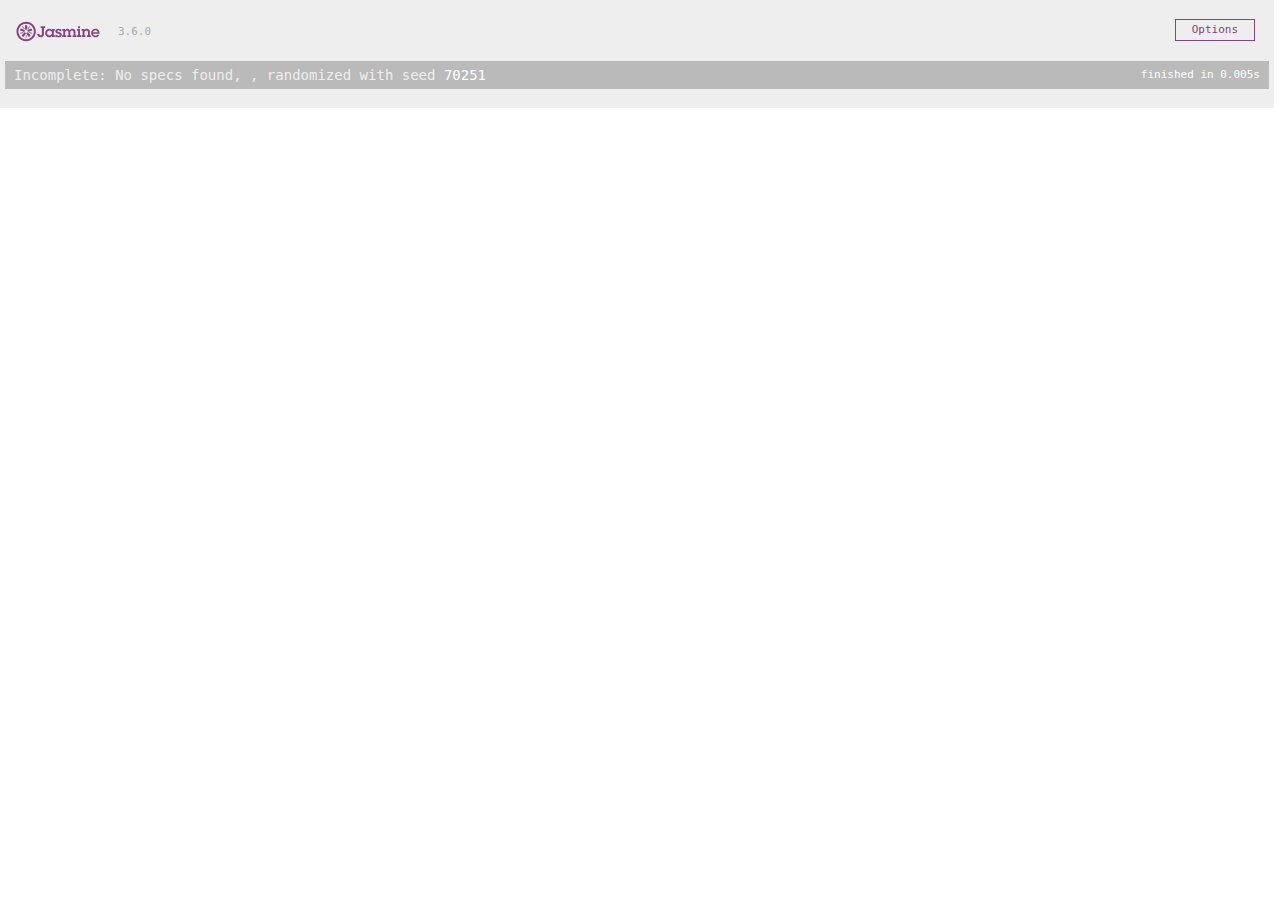
==== js/jasmine/SpecRunner.html @ 1514d3fb "Tests: Added jasmine 3.6.0 standalone version" ====
<!DOCTYPE html>
<html>
<head>
  <meta charset="utf-8">
  <title>Jasmine Spec Runner v3.6.0</title>

  <link rel="shortcut icon" type="image/png" href="lib/jasmine-3.6.0/jasmine_favicon.png">
  <link rel="stylesheet" href="lib/jasmine-3.6.0/jasmine.css">

  <script src="lib/jasmine-3.6.0/jasmine.js"></script>
  <script src="lib/jasmine-3.6.0/jasmine-html.js"></script>
  <script src="lib/jasmine-3.6.0/boot.js"></script>

  <!-- include source files here... -->

  <!-- include spec files here... -->

</head>

<body>
</body>
</html>
---- js/jasmine/lib/jasmine-3.6.0/jasmine.css ----
@charset "UTF-8";
body { overflow-y: scroll; }

.jasmine_html-reporter { width: 100%; background-color: #eee; padding: 5px; margin: -8px; font-size: 11px; font-family: Monaco, "Lucida Console", monospace; line-height: 14px; color: #333; }

.jasmine_html-reporter a { text-decoration: none; }

.jasmine_html-reporter a:hover { text-decoration: underline; }

.jasmine_html-reporter p, .jasmine_html-reporter h1, .jasmine_html-reporter h2, .jasmine_html-reporter h3, .jasmine_html-reporter h4, .jasmine_html-reporter h5, .jasmine_html-reporter h6 { margin: 0; line-height: 14px; }

.jasmine_html-reporter .jasmine-banner, .jasmine_html-reporter .jasmine-symbol-summary, .jasmine_html-reporter .jasmine-summary, .jasmine_html-reporter .jasmine-result-message, .jasmine_html-reporter .jasmine-spec .jasmine-description, .jasmine_html-reporter .jasmine-spec-detail .jasmine-description, .jasmine_html-reporter .jasmine-alert .jasmine-bar, .jasmine_html-reporter .jasmine-stack-trace { padding-left: 9px; padding-right: 9px; }

.jasmine_html-reporter .jasmine-banner { position: relative; }

.jasmine_html-reporter .jasmine-banner .jasmine-title { background: url("[data-uri]") no-repeat; background: url("[data-uri]") no-repeat, none; -moz-background-size: 100%; -o-background-size: 100%; -webkit-background-size: 100%; background-size: 100%; display: block; float: left; width: 90px; height: 25px; }

.jasmine_html-reporter .jasmine-banner .jasmine-version { margin-left: 14px; position: relative; top: 6px; }

.jasmine_html-reporter #jasmine_content { position: fixed; right: 100%; }

.jasmine_html-reporter .jasmine-version { color: #aaa; }

.jasmine_html-reporter .jasmine-banner { margin-top: 14px; }

.jasmine_html-reporter .jasmine-duration { color: #fff; float: right; line-height: 28px; padding-right: 9px; }

.jasmine_html-reporter .jasmine-symbol-summary { overflow: hidden; margin: 14px 0; }

.jasmine_html-reporter .jasmine-symbol-summary li { display: inline-block; height: 10px; width: 14px; font-size: 16px; }

.jasmine_html-reporter .jasmine-symbol-summary li.jasmine-passed { font-size: 14px; }

.jasmine_html-reporter .jasmine-symbol-summary li.jasmine-passed:before { color: #007069; content: "•"; }

.jasmine_html-reporter .jasmine-symbol-summary li.jasmine-failed { line-height: 9px; }

.jasmine_html-reporter .jasmine-symbol-summary li.jasmine-failed:before { color: #ca3a11; content: "×"; font-weight: bold; margin-left: -1px; }

.jasmine_html-reporter .jasmine-symbol-summary li.jasmine-excluded { font-size: 14px; }

.jasmine_html-reporter .jasmine-symbol-summary li.jasmine-excluded:before { color: #bababa; content: "•"; }

.jasmine_html-reporter .jasmine-symbol-summary li.jasmine-excluded-no-display { font-size: 14px; display: none; }

.jasmine_html-reporter .jasmine-symbol-summary li.jasmine-pending { line-height: 17px; }

.jasmine_html-reporter .jasmine-symbol-summary li.jasmine-pending:before { color: #ba9d37; content: "*"; }

.jasmine_html-reporter .jasmine-symbol-summary li.jasmine-empty { font-size: 14px; }

.jasmine_html-reporter .jasmine-symbol-summary li.jasmine-empty:before { color: #ba9d37; content: "•"; }

.jasmine_html-reporter .jasmine-run-options { float: right; margin-right: 5px; border: 1px solid #8a4182; color: #8a4182; position: relative; line-height: 20px; }

.jasmine_html-reporter .jasmine-run-options .jasmine-trigger { cursor: pointer; padding: 8px 16px; }

.jasmine_html-reporter .jasmine-run-options .jasmine-payload { position: absolute; display: none; right: -1px; border: 1px solid #8a4182; background-color: #eee; white-space: nowrap; padding: 4px 8px; }

.jasmine_html-reporter .jasmine-run-options .jasmine-payload.jasmine-open { display: block; }

.jasmine_html-reporter .jasmine-bar { line-height: 28px; font-size: 14px; display: block; color: #eee; }

.jasmine_html-reporter .jasmine-bar.jasmine-failed, .jasmine_html-reporter .jasmine-bar.jasmine-errored { background-color: #ca3a11; border-bottom: 1px solid #eee; }

.jasmine_html-reporter .jasmine-bar.jasmine-passed { background-color: #007069; }

.jasmine_html-reporter .jasmine-bar.jasmine-incomplete { background-color: #bababa; }

.jasmine_html-reporter .jasmine-bar.jasmine-skipped { background-color: #bababa; }

.jasmine_html-reporter .jasmine-bar.jasmine-warning { background-color: #ba9d37; color: #333; }

.jasmine_html-reporter .jasmine-bar.jasmine-menu { background-color: #fff; color: #aaa; }

.jasmine_html-reporter .jasmine-bar.jasmine-menu a { color: #333; }

.jasmine_html-reporter .jasmine-bar a { color: white; }

.jasmine_html-reporter.jasmine-spec-list .jasmine-bar.jasmine-menu.jasmine-failure-list, .jasmine_html-reporter.jasmine-spec-list .jasmine-results .jasmine-failures { display: none; }

.jasmine_html-reporter.jasmine-failure-list .jasmine-bar.jasmine-menu.jasmine-spec-list, .jasmine_html-reporter.jasmine-failure-list .jasmine-summary { display: none; }

.jasmine_html-reporter .jasmine-results { margin-top: 14px; }

.jasmine_html-reporter .jasmine-summary { margin-top: 14px; }

.jasmine_html-reporter .jasmine-summary ul { list-style-type: none; margin-left: 14px; padding-top: 0; padding-left: 0; }

.jasmine_html-reporter .jasmine-summary ul.jasmine-suite { margin-top: 7px; margin-bottom: 7px; }

.jasmine_html-reporter .jasmine-summary li.jasmine-passed a { color: #007069; }

.jasmine_html-reporter .jasmine-summary li.jasmine-failed a { color: #ca3a11; }

.jasmine_html-reporter .jasmine-summary li.jasmine-empty a { color: #ba9d37; }

.jasmine_html-reporter .jasmine-summary li.jasmine-pending a { color: #ba9d37; }

.jasmine_html-reporter .jasmine-summary li.jasmine-excluded a { color: #bababa; }

.jasmine_html-reporter .jasmine-specs li.jasmine-passed a:before { content: "• "; }

.jasmine_html-reporter .jasmine-specs li.jasmine-failed a:before { content: "× "; }

.jasmine_html-reporter .jasmine-specs li.jasmine-empty a:before { content: "* "; }

.jasmine_html-reporter .jasmine-specs li.jasmine-pending a:before { content: "• "; }

.jasmine_html-reporter .jasmine-specs li.jasmine-excluded a:before { content: "• "; }

.jasmine_html-reporter .jasmine-description + .jasmine-suite { margin-top: 0; }

.jasmine_html-reporter .jasmine-suite { margin-top: 14px; }

.jasmine_html-reporter .jasmine-suite a { color: #333; }

.jasmine_html-reporter .jasmine-failures .jasmine-spec-detail { margin-bottom: 28px; }

.jasmine_html-reporter .jasmine-failures .jasmine-spec-detail .jasmine-description { background-color: #ca3a11; color: white; }

.jasmine_html-reporter .jasmine-failures .jasmine-spec-detail .jasmine-description a { color: white; }

.jasmine_html-reporter .jasmine-result-message { padding-top: 14px; color: #333; white-space: pre-wrap; }

.jasmine_html-reporter .jasmine-result-message span.jasmine-result { display: block; }

.jasmine_html-reporter .jasmine-stack-trace { margin: 5px 0 0 0; max-height: 224px; overflow: auto; line-height: 18px; color: #666; border: 1px solid #ddd; background: white; white-space: pre; }
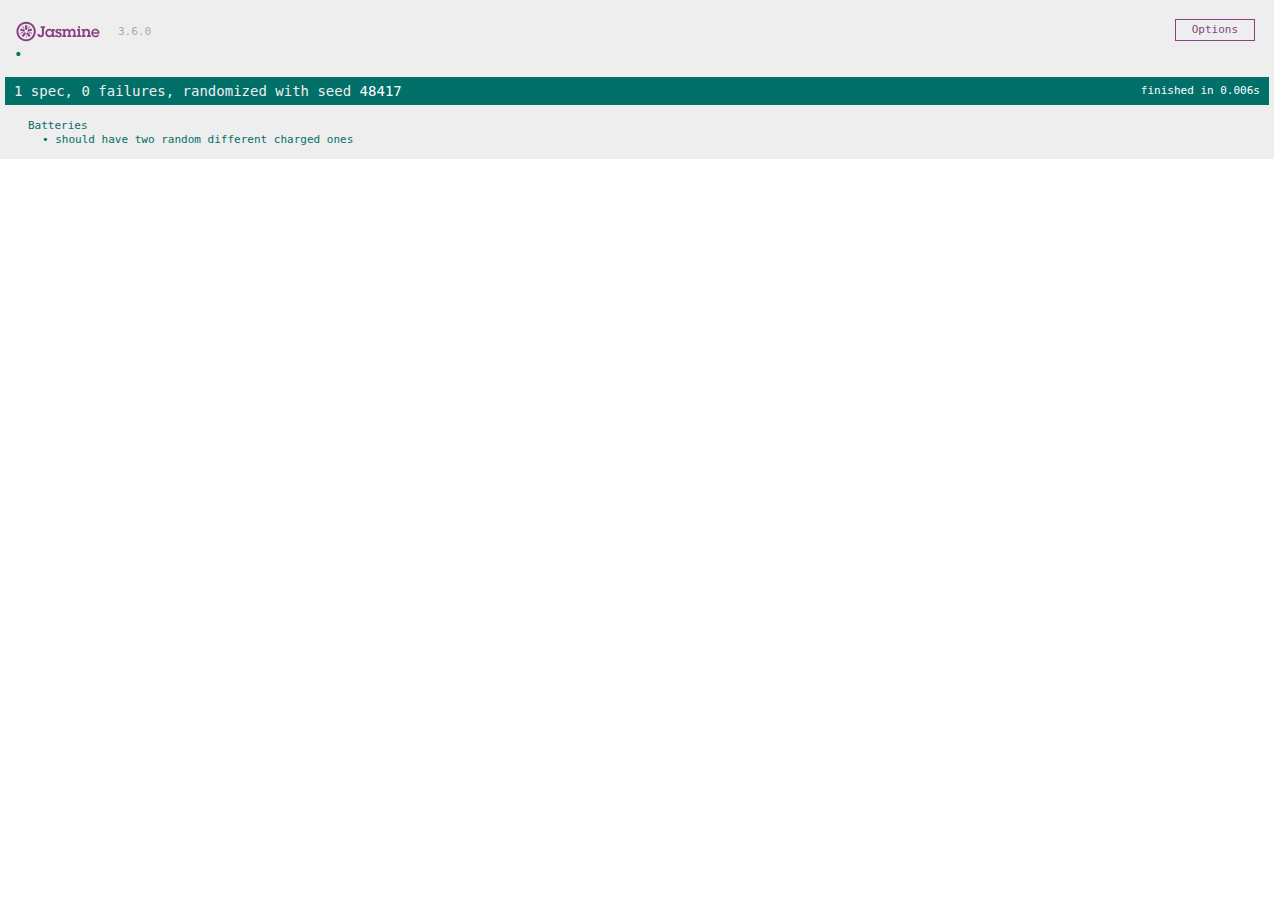
==== commit 8cd8d8d3: "Added batteries script which initiates the two charged ones, with tests" ====
--- a/js/jasmine/SpecRunner.html
+++ b/js/jasmine/SpecRunner.html
@@ -12,8 +12,10 @@
   <script src="lib/jasmine-3.6.0/boot.js"></script>
 
   <!-- include source files here... -->
+  <script src="../batteries.js"></script>
 
   <!-- include spec files here... -->
+  <script src="spec/BatteriesSpec.js"></script>
 
 </head>
 
